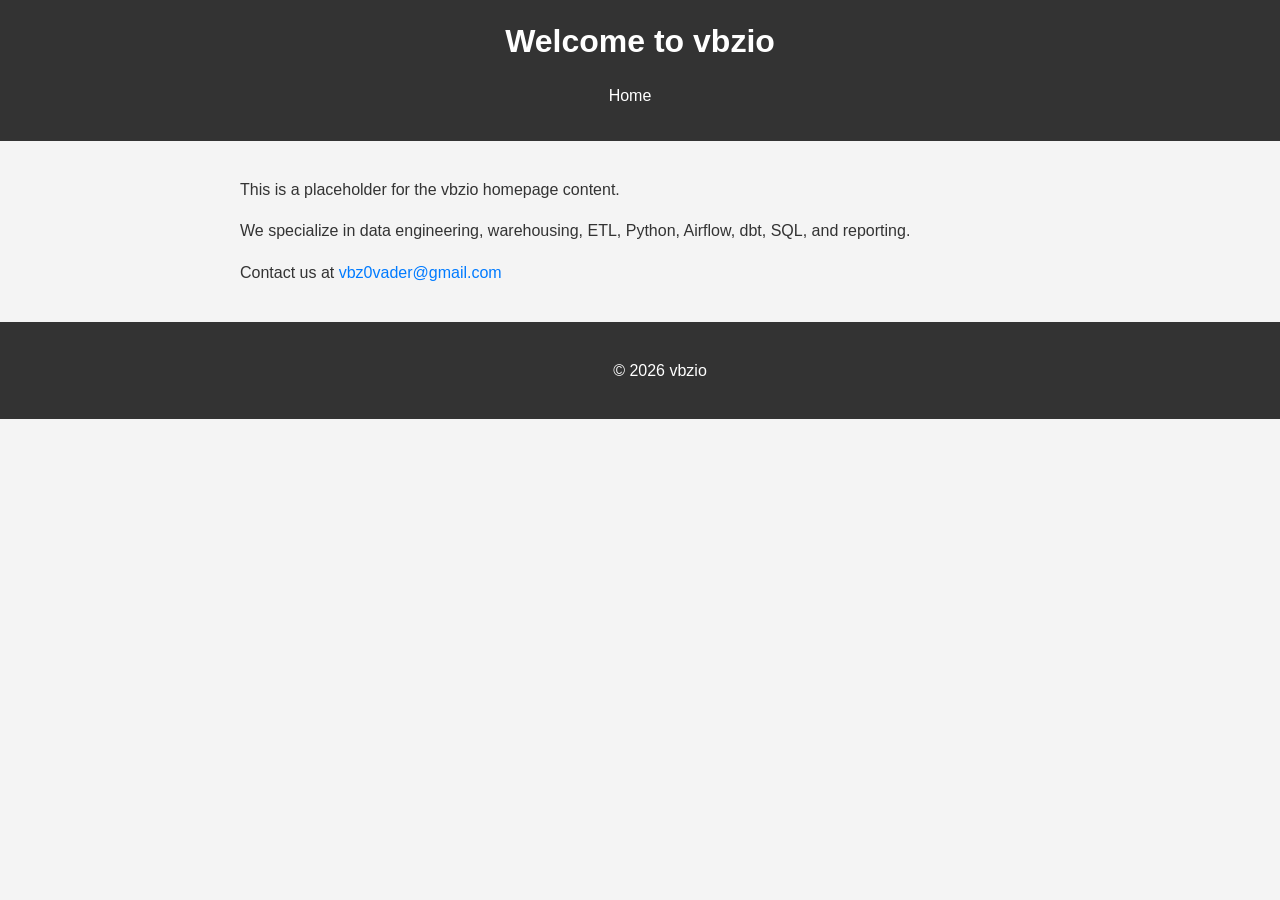
==== index.html @ e45a212b "Scaffold GitHub Pages static site (Issue #3)" ====
<!DOCTYPE html>
<html lang="en">
<head>
    <meta charset="UTF-8">
    <meta name="viewport" content="width=device-width, initial-scale=1.0">
    <title>vbzio - Data Engineering & Analytics</title>
    <meta name="description" content="vbzio offers expertise in data engineering, warehousing, ETL, Python, Airflow, dbt, SQL, and reporting.">
    <link rel="stylesheet" href="style.css">
</head>
<body>
    <header>
        <h1>Welcome to vbzio</h1>
        <nav>
            <ul>
                <li><a href="/">Home</a></li>
                <!-- <li><a href="/contact.html">Contact</a></li> -->
            </ul>
        </nav>
    </header>

    <main>
        <p>This is a placeholder for the vbzio homepage content.</p>
        <p>We specialize in data engineering, warehousing, ETL, Python, Airflow, dbt, SQL, and reporting.</p>
        <p>Contact us at <a href="mailto:vbz0vader@gmail.com">vbz0vader@gmail.com</a></p>
    </main>

    <footer>
        <p>&copy; 2026 vbzio</p>
    </footer>
</body>
</html>
---- style.css ----
/* Basic Light Theme for vbzio */

body {
    font-family: Arial, sans-serif;
    line-height: 1.6;
    margin: 0;
    padding: 0;
    background-color: #f4f4f4;
    color: #333;
}

header {
    background-color: #333;
    color: #fff;
    padding: 1rem 0;
    text-align: center;
}

header h1 {
    margin: 0;
}

nav ul {
    padding: 0;
    list-style: none;
}

nav ul li {
    display: inline;
    margin-right: 20px;
}

nav a {
    color: #fff;
    text-decoration: none;
}

main {
    padding: 20px;
    max-width: 800px;
    margin: auto;
}

footer {
    text-align: center;
    padding: 20px;
    background-color: #333;
    color: #fff;
    position: relative;
    bottom: 0;
    width: 100%;
}

a {
    color: #007bff;
    text-decoration: none;
}

a:hover {
    text-decoration: underline;
}

/* Basic Responsive */
@media (max-width: 600px) {
    nav ul li {
        display: block;
        margin-bottom: 10px;
    }

    header, footer {
        padding: 1rem;
    }
}
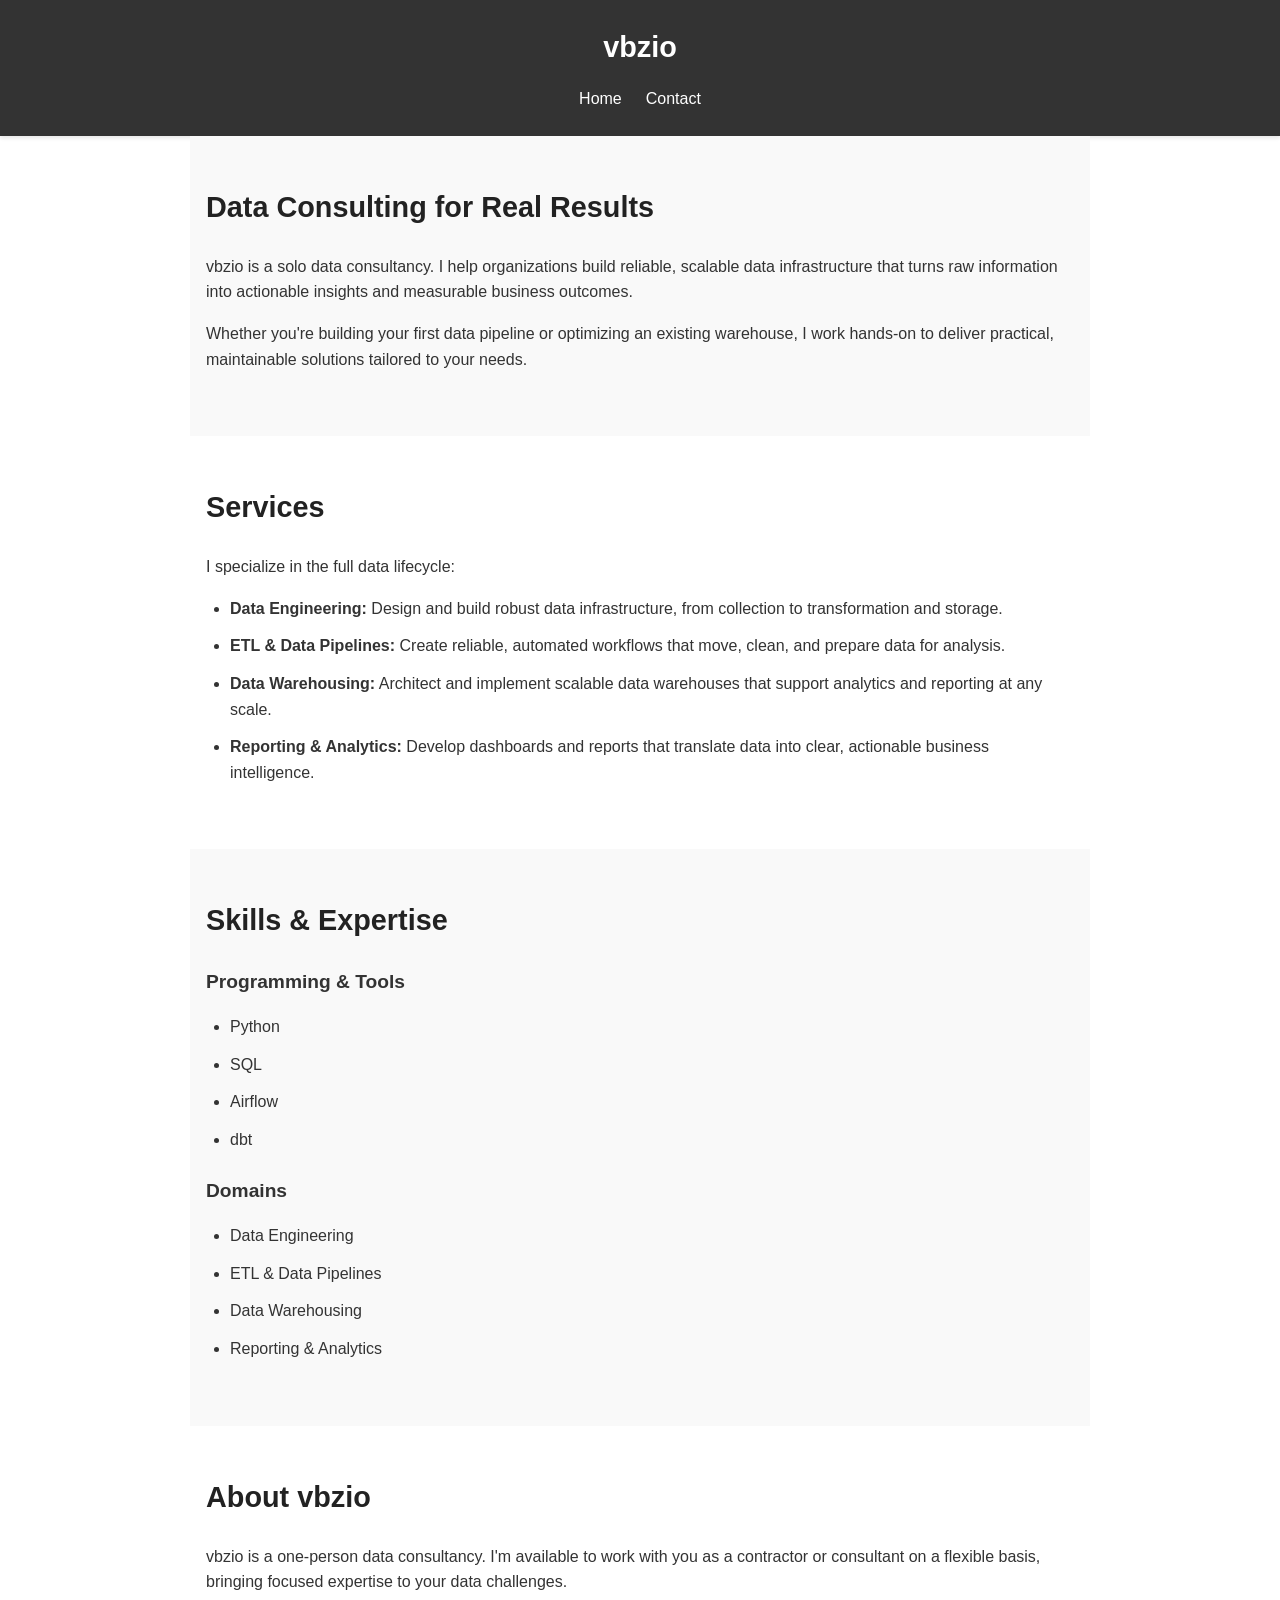
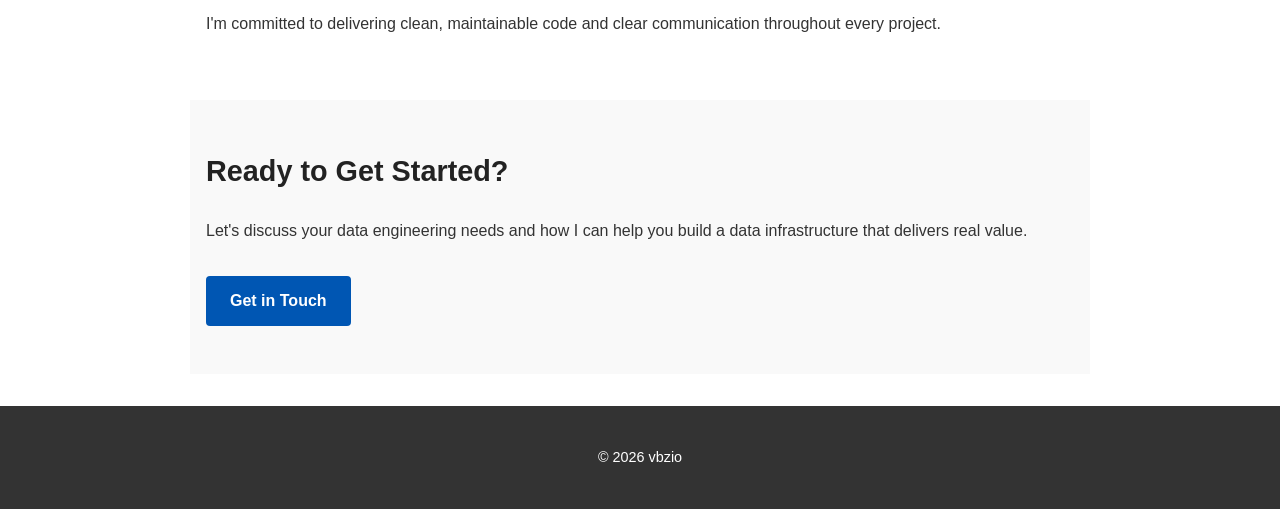
==== commit 12ba4411: "Build homepage one-pager sections (Issue #2)" ====
--- a/index.html
+++ b/index.html
@@ -9,19 +9,67 @@
 </head>
 <body>
     <header>
-        <h1>Welcome to vbzio</h1>
+        <h1>vbzio</h1>
         <nav>
             <ul>
                 <li><a href="/">Home</a></li>
-                <!-- <li><a href="/contact.html">Contact</a></li> -->
+                <li><a href="contact.html">Contact</a></li>
             </ul>
         </nav>
     </header>
 
     <main>
-        <p>This is a placeholder for the vbzio homepage content.</p>
-        <p>We specialize in data engineering, warehousing, ETL, Python, Airflow, dbt, SQL, and reporting.</p>
-        <p>Contact us at <a href="mailto:vbz0vader@gmail.com">vbz0vader@gmail.com</a></p>
+        <!-- Hero Section -->
+        <section id="hero">
+            <h2>Data Consulting for Real Results</h2>
+            <p>vbzio is a solo data consultancy. I help organizations build reliable, scalable data infrastructure that turns raw information into actionable insights and measurable business outcomes.</p>
+            <p>Whether you're building your first data pipeline or optimizing an existing warehouse, I work hands-on to deliver practical, maintainable solutions tailored to your needs.</p>
+        </section>
+
+        <!-- Services Section -->
+        <section id="services">
+            <h2>Services</h2>
+            <p>I specialize in the full data lifecycle:</p>
+            <ul>
+                <li><strong>Data Engineering:</strong> Design and build robust data infrastructure, from collection to transformation and storage.</li>
+                <li><strong>ETL &amp; Data Pipelines:</strong> Create reliable, automated workflows that move, clean, and prepare data for analysis.</li>
+                <li><strong>Data Warehousing:</strong> Architect and implement scalable data warehouses that support analytics and reporting at any scale.</li>
+                <li><strong>Reporting &amp; Analytics:</strong> Develop dashboards and reports that translate data into clear, actionable business intelligence.</li>
+            </ul>
+        </section>
+
+        <!-- Skills Section -->
+        <section id="skills">
+            <h2>Skills &amp; Expertise</h2>
+            <h3>Programming &amp; Tools</h3>
+            <ul>
+                <li>Python</li>
+                <li>SQL</li>
+                <li>Airflow</li>
+                <li>dbt</li>
+            </ul>
+            <h3>Domains</h3>
+            <ul>
+                <li>Data Engineering</li>
+                <li>ETL &amp; Data Pipelines</li>
+                <li>Data Warehousing</li>
+                <li>Reporting &amp; Analytics</li>
+            </ul>
+        </section>
+
+        <!-- About Section -->
+        <section id="about">
+            <h2>About vbzio</h2>
+            <p>vbzio is a one-person data consultancy. I'm available to work with you as a contractor or consultant on a flexible basis, bringing focused expertise to your data challenges.</p>
+            <p>I'm committed to delivering clean, maintainable code and clear communication throughout every project.</p>
+        </section>
+
+        <!-- Call to Action Section -->
+        <section id="cta">
+            <h2>Ready to Get Started?</h2>
+            <p>Let's discuss your data engineering needs and how I can help you build a data infrastructure that delivers real value.</p>
+            <a href="contact.html" class="cta-link">Get in Touch</a>
+        </section>
     </main>
 
     <footer>
--- a/style.css
+++ b/style.css
@@ -1,73 +1,249 @@
-/* Basic Light Theme for vbzio */
+/* Light Theme for vbzio */
+
+* {
+    box-sizing: border-box;
+}
+
+html {
+    scroll-behavior: smooth;
+}
 
 body {
-    font-family: Arial, sans-serif;
+    font-family: -apple-system, BlinkMacSystemFont, 'Segoe UI', 'Helvetica Neue', Arial, sans-serif;
     line-height: 1.6;
     margin: 0;
     padding: 0;
-    background-color: #f4f4f4;
+    background-color: #ffffff;
     color: #333;
 }
 
+/* Header and Navigation */
 header {
     background-color: #333;
     color: #fff;
-    padding: 1rem 0;
+    padding: 1.5rem 1rem;
     text-align: center;
+    box-shadow: 0 2px 4px rgba(0, 0, 0, 0.1);
 }
 
 header h1 {
-    margin: 0;
+    margin: 0 0 1rem 0;
+    font-size: 1.8rem;
+    font-weight: 600;
 }
 
 nav ul {
     padding: 0;
     list-style: none;
+    margin: 0;
+    display: flex;
+    justify-content: center;
+    flex-wrap: wrap;
+    gap: 1.5rem;
 }
 
 nav ul li {
     display: inline;
-    margin-right: 20px;
 }
 
 nav a {
     color: #fff;
     text-decoration: none;
-}
-
+    font-weight: 500;
+    transition: opacity 0.2s ease;
+}
+
+nav a:hover {
+    opacity: 0.8;
+}
+
+nav a:focus {
+    outline: 2px solid #ffeb3b;
+    outline-offset: 4px;
+}
+
+/* Main Content */
 main {
-    padding: 20px;
-    max-width: 800px;
+    padding: 0;
+    max-width: 100%;
     margin: auto;
 }
 
+/* Sections */
+section {
+    padding: 3rem 1rem;
+    max-width: 900px;
+    margin: 0 auto;
+}
+
+section:nth-child(odd) {
+    background-color: #f9f9f9;
+}
+
+section:nth-child(even) {
+    background-color: #ffffff;
+}
+
+section h2 {
+    font-size: 1.8rem;
+    margin-top: 0;
+    margin-bottom: 1.5rem;
+    color: #222;
+    font-weight: 600;
+}
+
+section h3 {
+    font-size: 1.2rem;
+    margin-top: 1.5rem;
+    margin-bottom: 0.75rem;
+    color: #333;
+    font-weight: 600;
+}
+
+section p {
+    margin-bottom: 1rem;
+    font-size: 1rem;
+}
+
+section ul {
+    margin: 1rem 0;
+    padding-left: 1.5rem;
+}
+
+section li {
+    margin-bottom: 0.75rem;
+    font-size: 1rem;
+}
+
+/* Links and CTA */
+a {
+    color: #0056b3;
+    text-decoration: none;
+    transition: color 0.2s ease;
+}
+
+a:hover {
+    color: #003d82;
+    text-decoration: underline;
+}
+
+a:focus {
+    outline: 2px solid #ffeb3b;
+    outline-offset: 2px;
+}
+
+/* CTA Button Style */
+.cta-link {
+    display: inline-block;
+    background-color: #0056b3;
+    color: #fff;
+    padding: 0.75rem 1.5rem;
+    border-radius: 4px;
+    font-weight: 600;
+    margin-top: 1rem;
+    transition: background-color 0.2s ease;
+}
+
+.cta-link:hover {
+    background-color: #003d82;
+    text-decoration: none;
+}
+
+.cta-link:focus {
+    outline: 2px solid #ffeb3b;
+    outline-offset: 4px;
+}
+
+/* Footer */
 footer {
     text-align: center;
-    padding: 20px;
+    padding: 2rem 1rem;
     background-color: #333;
     color: #fff;
-    position: relative;
-    bottom: 0;
-    width: 100%;
-}
-
-a {
-    color: #007bff;
-    text-decoration: none;
-}
-
-a:hover {
-    text-decoration: underline;
-}
-
-/* Basic Responsive */
+    margin-top: 2rem;
+}
+
+footer p {
+    margin: 0.5rem 0;
+    font-size: 0.9rem;
+}
+
+/* Responsive Design */
+@media (max-width: 768px) {
+    header h1 {
+        font-size: 1.5rem;
+    }
+
+    nav ul {
+        gap: 1rem;
+    }
+
+    section {
+        padding: 2rem 1rem;
+    }
+
+    section h2 {
+        font-size: 1.5rem;
+    }
+
+    section h3 {
+        font-size: 1.1rem;
+    }
+}
+
 @media (max-width: 600px) {
+    header {
+        padding: 1rem;
+    }
+
+    header h1 {
+        font-size: 1.3rem;
+        margin-bottom: 0.75rem;
+    }
+
+    nav ul {
+        flex-direction: column;
+        gap: 0.5rem;
+    }
+
     nav ul li {
         display: block;
-        margin-bottom: 10px;
-    }
-
-    header, footer {
+    }
+
+    section {
+        padding: 1.5rem 1rem;
+    }
+
+    section h2 {
+        font-size: 1.3rem;
+        margin-bottom: 1rem;
+    }
+
+    section h3 {
+        font-size: 1rem;
+    }
+
+    .cta-link {
+        display: block;
+        text-align: center;
         padding: 1rem;
     }
 }
+
+@media (max-width: 320px) {
+    body {
+        font-size: 0.9rem;
+    }
+
+    header h1 {
+        font-size: 1.1rem;
+    }
+
+    section {
+        padding: 1rem 0.75rem;
+    }
+
+    section h2 {
+        font-size: 1.15rem;
+    }
+}
